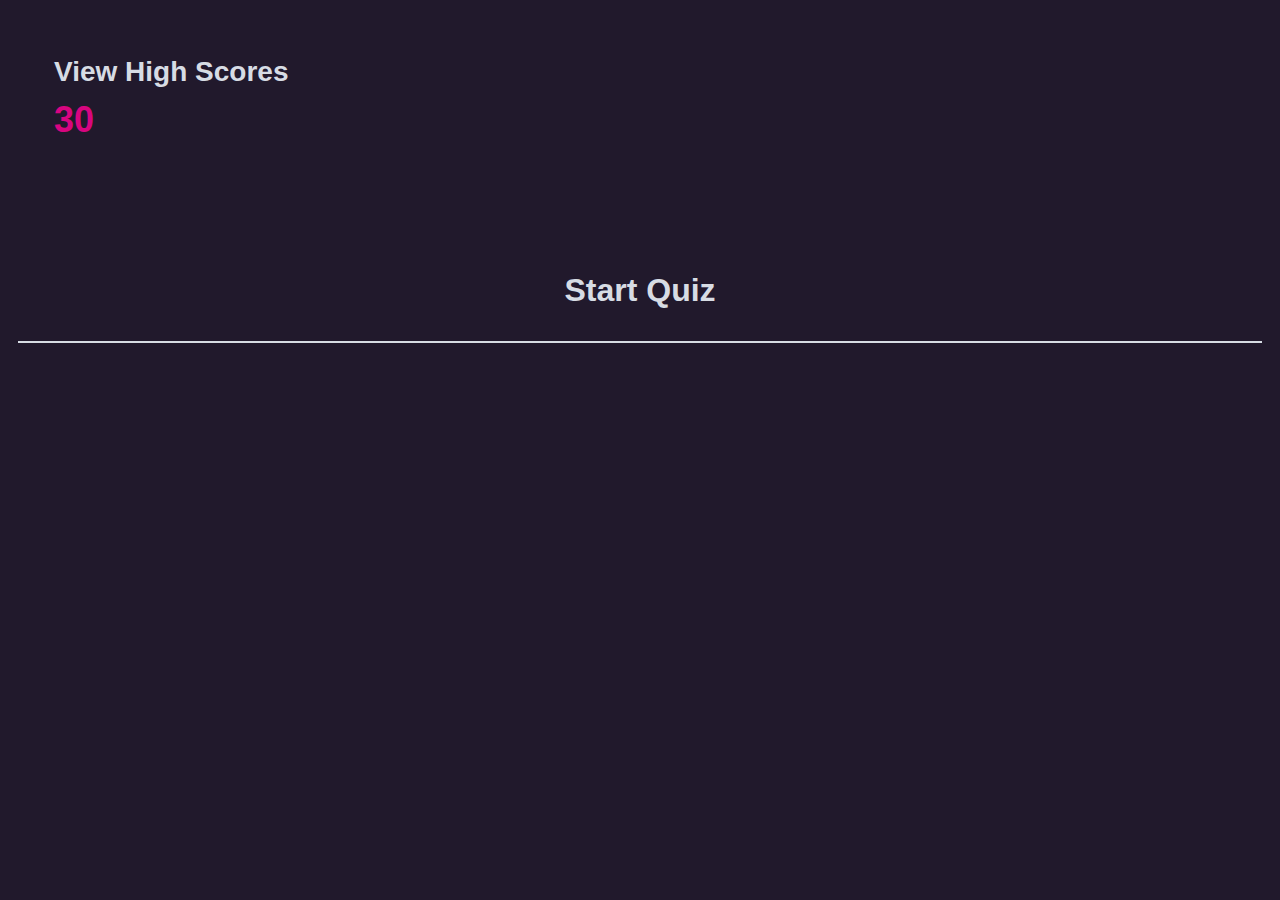
==== ECMAquiz.html @ 74a2ce64 "Almost to final code! I was finally able to see the issues with my functions -- I was nesting them a" ====
<!DOCTYPE html>
<html lang="en">
<head>
    <meta charset="UTF-8">
    <meta http-equiv="X-UA-Compatible" content="IE=edge">
    <meta name="viewport" content="width=device-width, initial-scale=1.0">
    <link rel="stylesheet" href="./Assets/css/jass.css">
    <link rel="stylesheet" href="./Assets/css/ECMAstyle.css">
    <title>ECMA Quiz</title>
</head>
<body>
<header>
    <h3 class="view-scores" id="view-scores" onclick="document.getElementById('saved-user-card').style.display='block'">View High Scores</h3>
    <h1 class="timer-count" id="timer-count">30</h1>
</header>
    <main id="root">
        
        <div id="card-quiz">
            <div id="start" onclick="quizTime()">Start Quiz</div>
            <div id="quiz" style="display: none">
            <h1 class="question" id="question"></h1>
            <div id="choices">
                <br>
                <h2 class="choice" id="A" onclick="checkAnswer('A')"></h2> 
                <br>
                <h2 class="choice" id="B" onclick="checkAnswer('B')"></h2>
                <br>
                <h2 class="choice" id="C" onclick="checkAnswer('C')"></h2>
                <br>
                <h2 class="choice" id="D" onclick="checkAnswer('D')"></h2>
                <br>
                <br>
                <p class="right" id="right" style="display: none"></p>   
                <p class="wrong" id="wrong" style="display: none"></p>  
        </div> 
    </main> 
    
    <section>
        <div id="score-card">
        <div class="results" id="results"></div>
        <br>
        <div class="scoreboard" id="scoreboard" style="display: none"></div>
        </div>
    </section>
    <form action="input" id="form" style="display: none">
        <h2>Enter your score!</h2>
        <input id="user" type="text"> initials</input>
        <input id="user-score" type="text"> score</input>
        <button id="save">SAVE</button>
    </form>
    <div id="saved-user-card" style="display: none">
        <h2>Last Score</h2>
        <p>Initials: <span id="saved-user"></span></p>
        <p>Score: <span id="saved-score"></span></p>
    </div>
    <script src="https://cdnjs.cloudflare.com/ajax/libs/jquery/3.5.1/jquery.slim.min.js"></script>
    <script src="./Assets/javascript/JQscript.js"></script>
    <script src="./Assets/javascript/ECMAscript.js"></script>
</body>
</html>
---- Assets/css/jass.css ----
/*! normalize.css v8.0.1 | MIT License | github.com/necolas/normalize.css */
/* Document
   ========================================================================== */
/**
 * 1. Correct the line height in all browsers.
 * 2. Prevent adjustments of font size after orientation changes in iOS.
 */
html {
  line-height: 1.15;
  /* 1 */
  -webkit-text-size-adjust: 100%;
  /* 2 */
}

/* Sections
   ========================================================================== */
/**
 * Remove the margin in all browsers.
 */
body {
  margin: 0;
}

/**
 * Render the `main` element consistently in IE.
 */
main {
  display: block;
}

/**
 * Correct the font size and margin on `h1` elements within `section` and
 * `article` contexts in Chrome, Firefox, and Safari.
 */
h1 {
  font-size: 2em;
  margin: 0.67em 0;
}

/* Grouping content
   ========================================================================== */
/**
 * 1. Add the correct box sizing in Firefox.
 * 2. Show the overflow in Edge and IE.
 */
hr {
  box-sizing: content-box;
  /* 1 */
  height: 0;
  /* 1 */
  overflow: visible;
  /* 2 */
}

/**
 * 1. Correct the inheritance and scaling of font size in all browsers.
 * 2. Correct the odd `em` font sizing in all browsers.
 */
pre {
  font-family: monospace, monospace;
  /* 1 */
  font-size: 1em;
  /* 2 */
}

/* Text-level semantics
   ========================================================================== */
/**
 * Remove the gray background on active links in IE 10.
 */
a {
  background-color: transparent;
}

/**
 * 1. Remove the bottom border in Chrome 57-
 * 2. Add the correct text decoration in Chrome, Edge, IE, Opera, and Safari.
 */
abbr[title] {
  border-bottom: none;
  /* 1 */
  text-decoration: underline;
  /* 2 */
  text-decoration: underline dotted;
  /* 2 */
}

/**
 * Add the correct font weight in Chrome, Edge, and Safari.
 */
b,
strong {
  font-weight: bolder;
}

/**
 * 1. Correct the inheritance and scaling of font size in all browsers.
 * 2. Correct the odd `em` font sizing in all browsers.
 */
code,
kbd,
samp {
  font-family: monospace, monospace;
  /* 1 */
  font-size: 1em;
  /* 2 */
}

/**
 * Add the correct font size in all browsers.
 */
small {
  font-size: 80%;
}

/**
 * Prevent `sub` and `sup` elements from affecting the line height in
 * all browsers.
 */
sub,
sup {
  font-size: 75%;
  line-height: 0;
  position: relative;
  vertical-align: baseline;
}

sub {
  bottom: -0.25em;
}

sup {
  top: -0.5em;
}

/* Embedded content
   ========================================================================== */
/**
 * Remove the border on images inside links in IE 10.
 */
img {
  border-style: none;
}

/* Forms
   ========================================================================== */
/**
 * 1. Change the font styles in all browsers.
 * 2. Remove the margin in Firefox and Safari.
 */
button,
input,
optgroup,
select,
textarea {
  font-family: inherit;
  /* 1 */
  font-size: 100%;
  /* 1 */
  line-height: 1.15;
  /* 1 */
  margin: 0;
  /* 2 */
}

/**
 * Show the overflow in IE.
 * 1. Show the overflow in Edge.
 */
button,
input {
  /* 1 */
  overflow: visible;
}

/**
 * Remove the inheritance of text transform in Edge, Firefox, and IE.
 * 1. Remove the inheritance of text transform in Firefox.
 */
button,
select {
  /* 1 */
  text-transform: none;
}

/**
 * Correct the inability to style clickable types in iOS and Safari.
 */
button,
[type='button'],
[type='reset'],
[type='submit'] {
  -webkit-appearance: button;
}

/**
 * Remove the inner border and padding in Firefox.
 */
button::-moz-focus-inner,
[type='button']::-moz-focus-inner,
[type='reset']::-moz-focus-inner,
[type='submit']::-moz-focus-inner {
  border-style: none;
  padding: 0;
}

/**
 * Restore the focus styles unset by the previous rule.
 */
button:-moz-focusring,
[type='button']:-moz-focusring,
[type='reset']:-moz-focusring,
[type='submit']:-moz-focusring {
  outline: 1px dotted ButtonText;
}

/**
 * Correct the padding in Firefox.
 */
fieldset {
  padding: 0.35em 0.75em 0.625em;
}

/**
 * 1. Correct the text wrapping in Edge and IE.
 * 2. Correct the color inheritance from `fieldset` elements in IE.
 * 3. Remove the padding so developers are not caught out when they zero out
 *    `fieldset` elements in all browsers.
 */
legend {
  box-sizing: border-box;
  /* 1 */
  color: inherit;
  /* 2 */
  display: table;
  /* 1 */
  max-width: 100%;
  /* 1 */
  padding: 0;
  /* 3 */
  white-space: normal;
  /* 1 */
}

/**
 * Add the correct vertical alignment in Chrome, Firefox, and Opera.
 */
progress {
  vertical-align: baseline;
}

/**
 * Remove the default vertical scrollbar in IE 10+.
 */
textarea {
  overflow: auto;
}

/**
 * 1. Add the correct box sizing in IE 10.
 * 2. Remove the padding in IE 10.
 */
[type='checkbox'],
[type='radio'] {
  box-sizing: border-box;
  /* 1 */
  padding: 0;
  /* 2 */
}

/**
 * Correct the cursor style of increment and decrement buttons in Chrome.
 */
[type='number']::-webkit-inner-spin-button,
[type='number']::-webkit-outer-spin-button {
  height: auto;
}

/**
 * 1. Correct the odd appearance in Chrome and Safari.
 * 2. Correct the outline style in Safari.
 */
[type='search'] {
  -webkit-appearance: textfield;
  /* 1 */
  outline-offset: -2px;
  /* 2 */
}

/**
 * Remove the inner padding in Chrome and Safari on macOS.
 */
[type='search']::-webkit-search-decoration {
  -webkit-appearance: none;
}

/**
 * 1. Correct the inability to style clickable types in iOS and Safari.
 * 2. Change font properties to `inherit` in Safari.
 */
::-webkit-file-upload-button {
  -webkit-appearance: button;
  /* 1 */
  font: inherit;
  /* 2 */
}

/* Interactive
   ========================================================================== */
/*
 * Add the correct display in Edge, IE 10+, and Firefox.
 */
details {
  display: block;
}

/*
 * Add the correct display in all browsers.
 */
summary {
  display: list-item;
}

/* Misc
   ========================================================================== */
/**
 * Add the correct display in IE 10+.
 */
template {
  display: none;
}

/**
 * Add the correct display in IE 10.
 */
[hidden] {
  display: none;
}

/* 
=================
END NORMALIZE CSS
=================
*/
*,
*::before,
*::after {
  box-sizing: border-box;
}

html,
body {
  min-height: 100%;
}

body {
  margin: 0;
  padding: 0;
  font-family: -apple-system, BlinkMacSystemFont, 'Segoe UI', Roboto, Helvetica,
    Arial, sans-serif, 'Apple Color Emoji', 'Segoe UI Emoji', 'Segoe UI Symbol';
  font-size: 18px;
  color: #1a1a1a;
}

h1,
h2,
h3,
h4,
h5,
h6 {
  margin: 0 0 0.5rem;
  line-height: 1.25;
}

h1 {
  font-size: 2.25rem;
}

h2 {
  font-size: 2rem;
}

h3 {
  font-size: 1.75rem;
}

h4 {
  font-size: 1.5rem;
}

h5 {
  font-size: 1.25rem;
}

h6 {
  font-size: 1rem;
}

p {
  font-size: 1.1rem;
  margin: 0 0 1rem;
  line-height: 1.5;
}

ul,
ol,
dl {
  margin-top: 0;
  margin-bottom: 1rem;
}

label {
  display: inline-block;
}

input,
select,
textarea,
button {
  margin: 0;
}

a {
  color: #1b89bc;
  text-decoration: none;
}

a:hover {
  color: #065b83;
  text-decoration: underline;
}

/* HEIGHT / WIDTH UTILS */
.w-100 {
  width: 100%;
}

.w-75 {
  width: 75%;
}

.w-50 {
  width: 50%;
}

.w-25 {
  width: 25%;
}

.min-100-vh {
  min-height: 100vh;
}

.min-100-vw {
  min-width: 100vw;
}

/* MARGIN/PADDING UTILS */
/* Margin - all sides */
.m-0 {
  margin: 0;
}

.m-1 {
  margin: 0.375rem;
}

.m-2 {
  margin: 0.625rem;
}

.m-3 {
  margin: 1rem;
}

.m-4 {
  margin: 1.375rem;
}

.m-5 {
  margin: 1.625rem;
}

.m-auto {
  margin: auto;
}

/* Margin-bottom */
.mb-0 {
  margin-bottom: 0;
}

.mb-1 {
  margin-bottom: 0.375rem;
}

.mb-2 {
  margin-bottom: 0.625rem;
}

.mb-3 {
  margin-bottom: 1rem;
}

.mb-4 {
  margin-bottom: 1.375rem;
}

.mb-5 {
  margin-bottom: 1.625rem;
}

.mb-auto {
  margin-bottom: auto;
}

/* Margin-top */
.mt-0 {
  margin-top: 0;
}

.mt-1 {
  margin-top: 0.375rem;
}

.mt-2 {
  margin-top: 0.625rem;
}

.mt-3 {
  margin-top: 1rem;
}

.mt-4 {
  margin-top: 1.375rem;
}

.mt-5 {
  margin-top: 1.625rem;
}

.mt-auto {
  margin-top: auto;
}

/* Margin-right */
.mr-0 {
  margin-right: 0;
}

.mr-1 {
  margin-right: 0.375rem;
}

.mr-2 {
  margin-right: 0.625rem;
}

.mr-3 {
  margin-right: 1rem;
}

.mr-4 {
  margin-right: 1.375rem;
}

.mr-5 {
  margin-right: 1.625rem;
}

.mr-auto {
  margin-right: auto;
}

/* Margin-left */
.ml-0 {
  margin-left: 0;
}

.ml-1 {
  margin-left: 0.375rem;
}

.ml-2 {
  margin-left: 0.625rem;
}

.ml-3 {
  margin-left: 1rem;
}

.ml-4 {
  margin-left: 1.375rem;
}

.ml-5 {
  margin-left: 1.625rem;
}

.ml-auto {
  margin-left: auto;
}

/* Margin - x axis */
.mx-0 {
  margin-right: 0;
  margin-left: 0;
}

.mx-1 {
  margin-right: 0.375rem;
  margin-left: 0.375rem;
}

.mx-2 {
  margin-right: 0.625rem;
  margin-left: 0.625rem;
}

.mx-3 {
  margin-right: 1rem;
  margin-left: 1rem;
}

.mx-4 {
  margin-right: 1.375rem;
  margin-left: 1.375rem;
}

.mx-5 {
  margin-right: 1.625rem;
  margin-left: 1.625rem;
}

.mx-auto {
  margin-right: auto;
  margin-left: auto;
}

/* Margin - y axis */
.my-0 {
  margin-top: 0;
  margin-bottom: 0;
}

.my-1 {
  margin-top: 0.375rem;
  margin-bottom: 0.375rem;
}

.my-2 {
  margin-top: 0.625rem;
  margin-bottom: 0.625rem;
}

.my-3 {
  margin-top: 1rem;
  margin-bottom: 1rem;
}

.my-4 {
  margin-top: 1.375rem;
  margin-bottom: 1.375rem;
}

.my-5 {
  margin-top: 1.625rem;
  margin-bottom: 1.625rem;
}

.my-auto {
  margin-top: auto;
  margin-bottom: auto;
}

/* Padding - all sides */
.p-0 {
  padding: 0;
}

.p-1 {
  padding: 0.375rem;
}

.p-2 {
  padding: 0.625rem;
}

.p-3 {
  padding: 1rem;
}

.p-4 {
  padding: 1.375rem;
}

.p-5 {
  padding: 1.625rem;
}

/* padding-bottom */
.pb-0 {
  padding-bottom: 0;
}

.pb-1 {
  padding-bottom: 0.375rem;
}

.pb-2 {
  padding-bottom: 0.625rem;
}

.pb-3 {
  padding-bottom: 1rem;
}

.pb-4 {
  padding-bottom: 1.375rem;
}

.pb-5 {
  padding-bottom: 1.625rem;
}

/* padding-top */
.pt-0 {
  padding-top: 0;
}

.pt-1 {
  padding-top: 0.375rem;
}

.pt-2 {
  padding-top: 0.625rem;
}

.pt-3 {
  padding-top: 1rem;
}

.pt-4 {
  padding-top: 1.375rem;
}

.pt-5 {
  padding-top: 1.625rem;
}

/* padding-right */
.pr-0 {
  padding-right: 0;
}

.pr-1 {
  padding-right: 0.375rem;
}

.pr-2 {
  padding-right: 0.625rem;
}

.pr-3 {
  padding-right: 1rem;
}

.pr-4 {
  padding-right: 1.375rem;
}

.pr-5 {
  padding-right: 1.625rem;
}

/* padding-left */
.pl-0 {
  padding-left: 0;
}

.pl-1 {
  padding-left: 0.375rem;
}

.pl-2 {
  padding-left: 0.625rem;
}

.pl-3 {
  padding-left: 1rem;
}

.pl-4 {
  padding-left: 1.375rem;
}

.pl-5 {
  padding-left: 1.625rem;
}

/* padding - x axis */
.px-0 {
  padding-right: 0;
  padding-left: 0;
}

.px-1 {
  padding-right: 0.375rem;
  padding-left: 0.375rem;
}

.px-2 {
  padding-right: 0.625rem;
  padding-left: 0.625rem;
}

.px-3 {
  padding-right: 1rem;
  padding-left: 1rem;
}

.px-4 {
  padding-right: 1.375rem;
  padding-left: 1.375rem;
}

.px-5 {
  padding-right: 1.625rem;
  padding-left: 1.625rem;
}

/* Padding - y axis */
.py-0 {
  padding-top: 0;
  padding-bottom: 0;
}

.py-1 {
  padding-top: 0.375rem;
  padding-bottom: 0.375rem;
}

.py-2 {
  padding-top: 0.625rem;
  padding-bottom: 0.625rem;
}

.py-3 {
  padding-top: 1rem;
  padding-bottom: 1rem;
}

.py-4 {
  padding-top: 1.375rem;
  padding-bottom: 1.375rem;
}

.py-5 {
  padding-top: 1.625rem;
  padding-bottom: 1.625rem;
}

.text-uppercase {
  text-transform: uppercase;
}

.text-lowercase {
  text-transform: lowercase;
}

.text-center {
  text-align: center;
}

.text-justify {
  text-align: justify;
}

.text-right {
  text-align: right;
}

.text-primary {
  color: #2d3e50;
}

.text-info {
  color: #1bbc9b;
}

.text-danger {
  color: #e64c66;
}

.text-default {
  color: #aeaeae;
}

.text-light {
  color: #d9e9e8;
}

.text-dark {
  color: #1a1a1a;
}

.text-white {
  color: #ffffff;
}

.text-black {
  color: #000000;
}

.text-link {
  color: #1b89bc;
}

/* BACKGROUND UTILS */
.bg-primary {
  background-color: #2d3e50;
}

.bg-info {
  background-color: #1bbc9b;
}

.bg-danger {
  background-color: #e64c66;
}

.bg-light {
  background-color: #d9e9e8;
}

.bg-dark {
  background-color: #1a1a1a;
}

.bg-white {
  background-color: #ffffff;
}

.bg-black {
  background-color: #000000;
}

.bg-link {
  background-color: #1b89bc;
}

/* DISPLAY */
.display-none {
  display: none;
}

.display-block {
  display: block;
}

.display-inline-block {
  display: inline-block;
}

.display-inline {
  display: inline;
}

.display-flex {
  display: flex;
}

.btn {
  cursor: pointer;
  text-align: center;
  display: inline-block;
  padding: 0.5rem 1.2rem;
  margin: 0;
  text-decoration: none;
  font-size: 1rem;
  border-radius: 0.3rem;
  border: 1px solid transparent;
  outline: none;
  color: #1a1a1a;
  background-color: #aeaeae;
  transition: color 0.2s ease-in-out, background-color 0.2s ease-in-out;
}

.btn:hover {
  background-color: #cecece;
}

.btn.btn-squared {
  border-radius: 0;
}

.btn.btn-sm {
  font-size: 0.85rem;
  padding: 0.3rem 0.9rem;
}

.btn.btn-lg {
  font-size: 1.25rem;
  padding: 0.8rem 1.4rem;
}

.btn.btn-block {
  width: 100%;
  display: block;
  text-align: center;
}

.btn.btn-primary {
  background-color: #2d3e50;
  color: #d9e9e8;
}

.btn.btn-primary:hover {
  background-color: #57779a;
}

.btn.btn-danger {
  background-color: #e64c66;
  color: #ffffff;
}

.btn.btn-danger:hover {
  background-color: #ee8294;
}

.btn.btn-info {
  background-color: #1bbc9b;
  color: #ffffff;
}

.btn.btn-info:hover {
  background-color: #31e1bd;
}

.btn.btn-light {
  background-color: #d9e9e8;
  color: #1a1a1a;
}

.btn.btn-light:hover {
  background-color: #84b8b4;
}

.btn.btn-dark {
  background-color: #1a1a1a;
  color: #d9e9e8;
}

.btn.btn-dark:hover {
  background-color: #5f5f5f;
}

.btn.btn-white {
  background-color: #ffffff;
  color: #1a1a1a;
}

.btn.btn-white:hover {
  background-color: #cccccc;
}

.btn.btn-black {
  background-color: #000000;
  color: #ffffff;
}

.btn.btn-black:hover {
  background-color: #666666;
}

.btn.btn-link {
  background-color: #1b89bc;
  color: #ffffff;
}

.btn.btn-link:hover {
  background-color: #31a9e1;
}

.card {
  border: 1px solid #1a1a1a;
  margin-bottom: 1rem;
}

.card .card-header {
  padding: 0.375rem;
  background-color: #2d3e50;
  color: #d9e9e8;
}

.card .card-body {
  padding: 0.375rem;
}

.card .card-footer {
  border-top: 1px solid #1a1a1a;
  padding: 0.375rem;
}

.card.card-rounded {
  border-radius: 0.3rem;
}

.card.card-rounded .card-header {
  border-radius: calc(0.18rem - 1px) calc(0.18rem - 1px) 0 0;
}

form {
  width: 100%;
}

form .form-group {
  display: block;
  width: 100%;
  margin: 0.625rem 0;
}

form .form-input,
form .form-textarea {
  display: block;
}

form select {
  -webkit-appearance: none;
  -moz-appearance: none;
  background-image: url("data:image/svg+xml;utf8,<svg fill='black' height='24' viewBox='0 0 24 24' width='24' xmlns='http://www.w3.org/2000/svg'><path d='M7 10l5 5 5-5z'/><path d='M0 0h24v24H0z' fill='none'/></svg>");
  background-repeat: no-repeat;
  background-position-x: 98%;
  background-position-y: 50%;
}

form label,
form .form-label {
  display: inline-block;
  font-size: 1.2rem;
  margin: 0.625rem 0 0.25rem 0.3rem;
}

form .form-input {
  width: 100%;
  padding: 0.75rem;
  color: #1a1a1a;
  background-color: #ffffff;
  margin: 0.625rem 0;
  font-size: 1.2rem;
  border: 1px solid #484848;
  border-radius: 0.3rem;
}

form .form-input.form-input-squared {
  border-radius: 0;
}

form [type='checkbox'],
form [type='radio'] {
  display: inline-block;
}

label form [type='checkbox'],
label form [type='radio'] {
  display: inline-block;
}

.container {
  width: 85%;
  max-width: 1200px;
  margin-left: auto;
  margin-right: auto;
}

.container.container-fluid {
  width: 92%;
}

/* FLEX CONTENT */
.flex-row {
  display: flex;
  flex-direction: row;
  flex-wrap: wrap;
}

.flex-column {
  display: flex;
  flex-direction: column;
  flex-wrap: wrap;
}

.flex-wrap {
  flex-wrap: wrap;
}

.flex-no-wrap {
  flex-wrap: nowrap;
}

.justify-space-between {
  justify-content: space-between;
}

.justify-space-around {
  justify-content: space-around;
}

.justify-flex-start {
  justify-content: flex-start;
}

.justify-flex-end {
  justify-content: flex-end;
}

.justify-center {
  justify-content: center;
}

.align-start {
  align-items: flex-start;
}

.align-stretch {
  align-items: stretch;
}

.align-end {
  align-items: flex-end;
}

.align-center {
  align-items: center;
}

.align-content-start {
  align-content: flex-start;
}

.align-content-stretch {
  align-content: stretch;
}

.align-content-end {
  align-content: flex-end;
}

.align-content-center {
  align-content: center;
}

.row {
  display: flex;
  flex-wrap: wrap;
  flex-direction: row;
  margin-left: -15px;
  margin-right: -15px;
}

[class*='col-'] {
  position: relative;
  width: 100%;
  padding-right: 15px;
  padding-left: 15px;
}

.col-auto {
  flex-grow: 1;
  flex-basis: 0;
}

.col-1 {
  flex: 0 0 8.33333%;
  max-width: 8.33333%;
}

.col-2 {
  flex: 0 0 16.66667%;
  max-width: 16.66667%;
}

.col-3 {
  flex: 0 0 25%;
  max-width: 25%;
}

.col-4 {
  flex: 0 0 33.33333%;
  max-width: 33.33333%;
}

.col-5 {
  flex: 0 0 41.66667%;
  max-width: 41.66667%;
}

.col-6 {
  flex: 0 0 50%;
  max-width: 50%;
}

.col-7 {
  flex: 0 0 58.33333%;
  max-width: 58.33333%;
}

.col-8 {
  flex: 0 0 66.66667%;
  max-width: 66.66667%;
}

.col-9 {
  flex: 0 0 75%;
  max-width: 75%;
}

.col-10 {
  flex: 0 0 83.33333%;
  max-width: 83.33333%;
}

.col-11 {
  flex: 0 0 91.66667%;
  max-width: 91.66667%;
}

.col-12 {
  flex: 0 0 100%;
  max-width: 100%;
}

/* col-sm */
@media screen and (min-width: 640px) {
  .col-sm-auto {
    flex-grow: 1;
    flex-basis: 0;
  }
  .col-sm-1 {
    flex: 0 0 8.33333%;
    max-width: 8.33333%;
  }
  .col-sm-2 {
    flex: 0 0 16.66667%;
    max-width: 16.66667%;
  }
  .col-sm-3 {
    flex: 0 0 25%;
    max-width: 25%;
  }
  .col-sm-4 {
    flex: 0 0 33.33333%;
    max-width: 33.33333%;
  }
  .col-sm-5 {
    flex: 0 0 41.66667%;
    max-width: 41.66667%;
  }
  .col-sm-6 {
    flex: 0 0 50%;
    max-width: 50%;
  }
  .col-sm-7 {
    flex: 0 0 58.33333%;
    max-width: 58.33333%;
  }
  .col-sm-8 {
    flex: 0 0 66.66667%;
    max-width: 66.66667%;
  }
  .col-sm-9 {
    flex: 0 0 75%;
    max-width: 75%;
  }
  .col-sm-10 {
    flex: 0 0 83.33333%;
    max-width: 83.33333%;
  }
  .col-sm-11 {
    flex: 0 0 91.66667%;
    max-width: 91.66667%;
  }
  .col-sm-12 {
    flex: 0 0 100%;
    max-width: 100%;
  }
  .justify-space-between-sm {
    justify-content: space-between;
  }
  .justify-space-around-sm {
    justify-content: space-around;
  }
  .justify-flex-start-sm {
    justify-content: flex-start;
  }
  .justify-flex-end-sm {
    justify-content: flex-end;
  }
  .justify-center-sm {
    justify-content: center;
  }
  .align-start-sm {
    align-items: flex-start;
  }
  .align-stretch-sm {
    align-items: stretch;
  }
  .align-end-sm {
    align-items: flex-end;
  }
  .align-center-sm {
    align-items: center;
  }
  .align-content-start-sm {
    align-content: flex-start;
  }
  .align-content-stretch-sm {
    align-content: stretch;
  }
  .align-content-end-sm {
    align-content: flex-end;
  }
  .align-content-center-sm {
    align-content: center;
  }
}

/* col-md */
@media screen and (min-width: 768px) {
  .col-md-auto {
    flex-grow: 1;
    flex-basis: 0;
  }
  .col-md-1 {
    flex: 0 0 8.33333%;
    max-width: 8.33333%;
  }
  .col-md-2 {
    flex: 0 0 16.66667%;
    max-width: 16.66667%;
  }
  .col-md-3 {
    flex: 0 0 25%;
    max-width: 25%;
  }
  .col-md-4 {
    flex: 0 0 33.33333%;
    max-width: 33.33333%;
  }
  .col-md-5 {
    flex: 0 0 41.66667%;
    max-width: 41.66667%;
  }
  .col-md-6 {
    flex: 0 0 50%;
    max-width: 50%;
  }
  .col-md-7 {
    flex: 0 0 58.33333%;
    max-width: 58.33333%;
  }
  .col-md-8 {
    flex: 0 0 66.66667%;
    max-width: 66.66667%;
  }
  .col-md-9 {
    flex: 0 0 75%;
    max-width: 75%;
  }
  .col-md-10 {
    flex: 0 0 83.33333%;
    max-width: 83.33333%;
  }
  .col-md-11 {
    flex: 0 0 91.66667%;
    max-width: 91.66667%;
  }
  .col-md-12 {
    flex: 0 0 100%;
    max-width: 100%;
  }
  .justify-space-between-md {
    justify-content: space-between;
  }
  .justify-space-around-md {
    justify-content: space-around;
  }
  .justify-flex-start-md {
    justify-content: flex-start;
  }
  .justify-flex-end-md {
    justify-content: flex-end;
  }
  .justify-center-md {
    justify-content: center;
  }
  .align-start-md {
    align-items: flex-start;
  }
  .align-stretch-md {
    align-items: stretch;
  }
  .align-end-md {
    align-items: flex-end;
  }
  .align-center-md {
    align-items: center;
  }
  .align-content-start-md {
    align-content: flex-start;
  }
  .align-content-stretch-md {
    align-content: stretch;
  }
  .align-content-end-md {
    align-content: flex-end;
  }
  .align-content-center-md {
    align-content: center;
  }
}

/* col-lg */
@media screen and (min-width: 992px) {
  .col-md-auto {
    flex-grow: 1;
    flex-basis: 0;
  }
  .col-lg-1 {
    flex: 0 0 8.33333%;
    max-width: 8.33333%;
  }
  .col-lg-2 {
    flex: 0 0 16.66667%;
    max-width: 16.66667%;
  }
  .col-lg-3 {
    flex: 0 0 25%;
    max-width: 25%;
  }
  .col-lg-4 {
    flex: 0 0 33.33333%;
    max-width: 33.33333%;
  }
  .col-lg-5 {
    flex: 0 0 41.66667%;
    max-width: 41.66667%;
  }
  .col-lg-6 {
    flex: 0 0 50%;
    max-width: 50%;
  }
  .col-lg-7 {
    flex: 0 0 58.33333%;
    max-width: 58.33333%;
  }
  .col-lg-8 {
    flex: 0 0 66.66667%;
    max-width: 66.66667%;
  }
  .col-lg-9 {
    flex: 0 0 75%;
    max-width: 75%;
  }
  .col-lg-10 {
    flex: 0 0 83.33333%;
    max-width: 83.33333%;
  }
  .col-lg-11 {
    flex: 0 0 91.66667%;
    max-width: 91.66667%;
  }
  .col-lg-12 {
    flex: 0 0 100%;
    max-width: 100%;
  }
  .justify-space-between-lg {
    justify-content: space-between;
  }
  .justify-space-around-lg {
    justify-content: space-around;
  }
  .justify-flex-start-lg {
    justify-content: flex-start;
  }
  .justify-flex-end-lg {
    justify-content: flex-end;
  }
  .justify-center-lg {
    justify-content: center;
  }
  .align-start-lg {
    align-items: flex-start;
  }
  .align-stretch-lg {
    align-items: stretch;
  }
  .align-end-lg {
    align-items: flex-end;
  }
  .align-center-lg {
    align-items: center;
  }
  .align-content-start-lg {
    align-content: flex-start;
  }
  .align-content-stretch-lg {
    align-content: stretch;
  }
  .align-content-end-lg {
    align-content: flex-end;
  }
  .align-content-center-lg {
    align-content: center;
  }
}

/* col-xl */
@media screen and (min-width: 1200px) {
  .col-xl-1 {
    flex: 0 0 8.33333%;
    max-width: 8.33333%;
  }
  .col-xl-2 {
    flex: 0 0 16.66667%;
    max-width: 16.66667%;
  }
  .col-xl-3 {
    flex: 0 0 25%;
    max-width: 25%;
  }
  .col-xl-4 {
    flex: 0 0 33.33333%;
    max-width: 33.33333%;
  }
  .col-xl-5 {
    flex: 0 0 41.66667%;
    max-width: 41.66667%;
  }
  .col-xl-6 {
    flex: 0 0 50%;
    max-width: 50%;
  }
  .col-xl-7 {
    flex: 0 0 58.33333%;
    max-width: 58.33333%;
  }
  .col-xl-8 {
    flex: 0 0 66.66667%;
    max-width: 66.66667%;
  }
  .col-xl-9 {
    flex: 0 0 75%;
    max-width: 75%;
  }
  .col-xl-10 {
    flex: 0 0 83.33333%;
    max-width: 83.33333%;
  }
  .col-xl-11 {
    flex: 0 0 100%;
    max-width: 100%;
  }
  .col-xl-12 {
    flex: 0 0 100%;
    max-width: 100%;
  }
  .justify-space-between-xl {
    justify-content: space-between;
  }
  .justify-space-around-xl {
    justify-content: space-around;
  }
  .justify-flex-start-xl {
    justify-content: flex-start;
  }
  .justify-flex-end-xl {
    justify-content: flex-end;
  }
  .justify-center-xl {
    justify-content: center;
  }
  .align-start-xl {
    align-items: flex-start;
  }
  .align-stretch-xl {
    align-items: stretch;
  }
  .align-end-xl {
    align-items: flex-end;
  }
  .align-center-xl {
    align-items: center;
  }
  .align-content-start-xl {
    align-content: flex-start;
  }
  .align-content-stretch-xl {
    align-content: stretch;
  }
  .align-content-end-xl {
    align-content: flex-end;
  }
  .align-content-center-xl {
    align-content: center;
  }
}
---- Assets/css/ECMAstyle.css ----
:root {
    --dark: rgb(23, 24, 27);
    --darker: rgb(33, 25, 44);
    --light: rgb(215, 220, 228);
    --pink: rgb(216, 5, 128);
    --gold: rgb(249, 187, 1);
    --green: rgb(3, 147, 3);
    --blue: rgb(50, 141, 246);
    --red: rgb(251, 7, 7);

   
}

body {
    background-color: var(--darker);
    color: var(--light);
    margin: 1em;
}

header {
    display: inline-block;
    padding: 2em;
}

#view-scores:hover {
    color: var(--gold);
    cursor: grab;
}

#timer-count {
    color: var(--pink);
}

#root {
    border-bottom: 2px solid var(--light);
}

#card-quiz {
    text-align: center;
    margin-top: 3em;
    font-size: large;
}

#start {
    font-size: xx-large;
    font-weight: bolder;
    padding: 1em;
}
#start:hover {
    color: var(--green);
    cursor: grab;
}

.question {
    font-size: xx-large;
}

.choice {
    padding: 5px;
    margin-left: 20em;
    margin-right: 20em;
    background-color: var(--light);
    color: var(--dark);
    border-radius: 8px;
}

#A:hover {
    background-color: var(--gold);
    cursor: grab;
}

#B:hover {
    background-color: var(--green);
    cursor: grab;
}

#C:hover {
    background-color: var(--blue);
    cursor: grab;
}

#D:hover {
    background-color: var(--red);
    cursor: grab;
}

#right {
    color: var(--gold);
}
#wrong {
    color: var(--blue);
}

#saved-user-card {
    color: var(--gold);
}
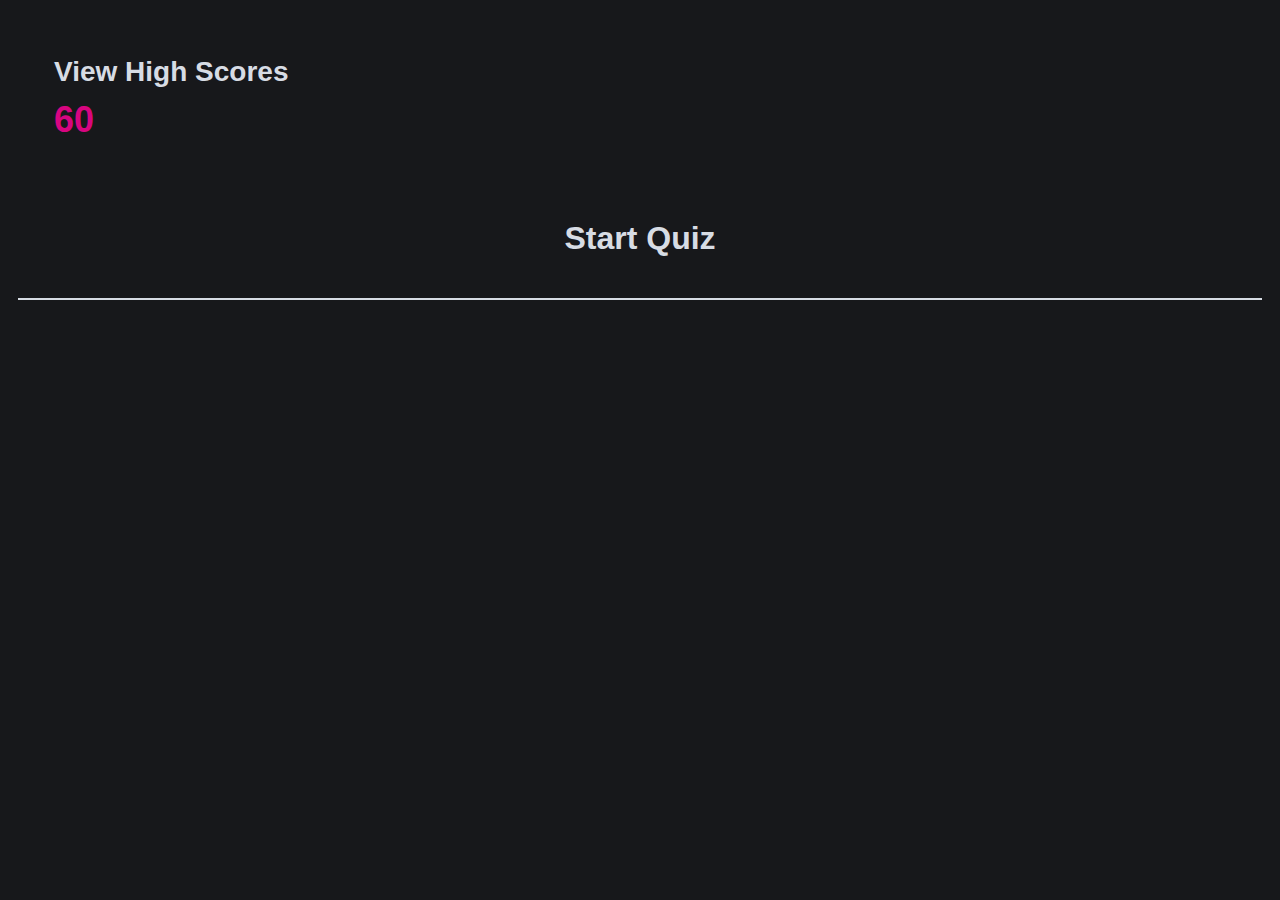
==== commit 6959e3e6: "readme.md updated and final style additions." ====
--- a/ECMAquiz.html
+++ b/ECMAquiz.html
@@ -9,33 +9,32 @@
     <title>ECMA Quiz</title>
 </head>
 <body>
+
 <header>
     <h3 class="view-scores" id="view-scores" onclick="document.getElementById('saved-user-card').style.display='block'">View High Scores</h3>
-    <h1 class="timer-count" id="timer-count">30</h1>
+    <h1 class="timer-count" id="timer-count">60</h1>
 </header>
-    <main id="root">
-        
-        <div id="card-quiz">
-            <div id="start" onclick="quizTime()">Start Quiz</div>
+    <main>  
+        <h1 id="start">Start Quiz</h1>
             <div id="quiz" style="display: none">
-            <h1 class="question" id="question"></h1>
-            <div id="choices">
-                <br>
-                <h2 class="choice" id="A" onclick="checkAnswer('A')"></h2> 
-                <br>
-                <h2 class="choice" id="B" onclick="checkAnswer('B')"></h2>
-                <br>
-                <h2 class="choice" id="C" onclick="checkAnswer('C')"></h2>
-                <br>
-                <h2 class="choice" id="D" onclick="checkAnswer('D')"></h2>
-                <br>
-                <br>
-                <p class="right" id="right" style="display: none"></p>   
-                <p class="wrong" id="wrong" style="display: none"></p>  
-        </div> 
-    </main> 
-    
-    <section>
+                <h1 class="question" id="question"></h1>
+                    <div id="choices">
+                        <br>
+                        <h2 class="choice" id="A" onclick="checkAnswer('A')"></h2>
+                        <br> 
+                        <h2 class="choice" id="B" onclick="checkAnswer('B')"></h2>
+                        <br>
+                        <h2 class="choice" id="C" onclick="checkAnswer('C')"></h2>
+                        <br>
+                        <h2 class="choice" id="D" onclick="checkAnswer('D')"></h2>
+                        <br>
+                        <br>
+                        <p class="right fade-out-text" id="right" style="display: none"></p>   
+                        <p class="wrong fade-out-text" id="wrong" style="display: none"></p>  
+                    </div>
+            </div>
+    </main>      
+    <section class="score-zone">
         <div id="score-card">
         <div class="results" id="results"></div>
         <br>
@@ -48,13 +47,13 @@
         <input id="user-score" type="text"> score</input>
         <button id="save">SAVE</button>
     </form>
+    <br>
     <div id="saved-user-card" style="display: none">
+        <br>
         <h2>Last Score</h2>
         <p>Initials: <span id="saved-user"></span></p>
         <p>Score: <span id="saved-score"></span></p>
     </div>
-    <script src="https://cdnjs.cloudflare.com/ajax/libs/jquery/3.5.1/jquery.slim.min.js"></script>
-    <script src="./Assets/javascript/JQscript.js"></script>
     <script src="./Assets/javascript/ECMAscript.js"></script>
 </body>
 </html>--- a/Assets/css/ECMAstyle.css
+++ b/Assets/css/ECMAstyle.css
@@ -4,15 +4,15 @@
     --light: rgb(215, 220, 228);
     --pink: rgb(216, 5, 128);
     --gold: rgb(249, 187, 1);
-    --green: rgb(3, 147, 3);
-    --blue: rgb(50, 141, 246);
+    --green: rgb(6, 211, 6);
+    --blue: rgb(10, 168, 253);
     --red: rgb(251, 7, 7);
 
    
 }
 
 body {
-    background-color: var(--darker);
+    background-color: var(--dark);
     color: var(--light);
     margin: 1em;
 }
@@ -22,23 +22,13 @@
     padding: 2em;
 }
 
-#view-scores:hover {
-    color: var(--gold);
-    cursor: grab;
-}
-
 #timer-count {
     color: var(--pink);
 }
 
-#root {
+main {
     border-bottom: 2px solid var(--light);
-}
-
-#card-quiz {
     text-align: center;
-    margin-top: 3em;
-    font-size: large;
 }
 
 #start {
@@ -46,22 +36,66 @@
     font-weight: bolder;
     padding: 1em;
 }
+
+#quiz {
+    margin-left: 20em;
+    margin-right: 20em;
+}
+
+#A {
+    background-color: var(--light);
+    color: var(--dark);
+    padding: 10px;
+    margin: 10px;
+    border-radius: 8px;
+}
+
+#B {
+    background-color: var(--light);
+    color: var(--dark);
+    padding: 10px;
+    margin: 10px;
+    border-radius: 8px;
+}
+
+#C {
+    background-color: var(--light);
+    color: var(--dark);
+    padding: 10px;
+    margin: 10px;
+    border-radius: 8px;
+}
+
+#D {
+    background-color: var(--light);
+    color: var(--dark);
+    padding: 10px;
+    margin: 10px;
+    border-radius: 8px;
+}
+
+#right {
+    color: var(--gold);
+
+}
+
+#wrong {
+    color: var(--red);
+}
+
+
+#saved-user-card {
+    color: var(--gold);
+}
+
+#view-scores:hover {
+    color: var(--gold);
+    cursor: grab;
+}
+
 #start:hover {
     color: var(--green);
     cursor: grab;
-}
-
-.question {
-    font-size: xx-large;
-}
-
-.choice {
-    padding: 5px;
-    margin-left: 20em;
-    margin-right: 20em;
-    background-color: var(--light);
-    color: var(--dark);
-    border-radius: 8px;
 }
 
 #A:hover {
@@ -84,13 +118,21 @@
     cursor: grab;
 }
 
-#right {
-    color: var(--gold);
-}
-#wrong {
-    color: var(--blue);
+#save:hover {
+    background-color: var(--green);
 }
 
-#saved-user-card {
-    color: var(--gold);
-}+@media screen and (max-width: 850px){
+    #quiz{
+        margin-left: 5em;
+        margin-right: 5em;
+    }
+}
+
+@media screen and (max-width: 500px){
+    #quiz{
+        margin-left: 1em;
+        margin-right: 1em;
+    }
+}
+    
